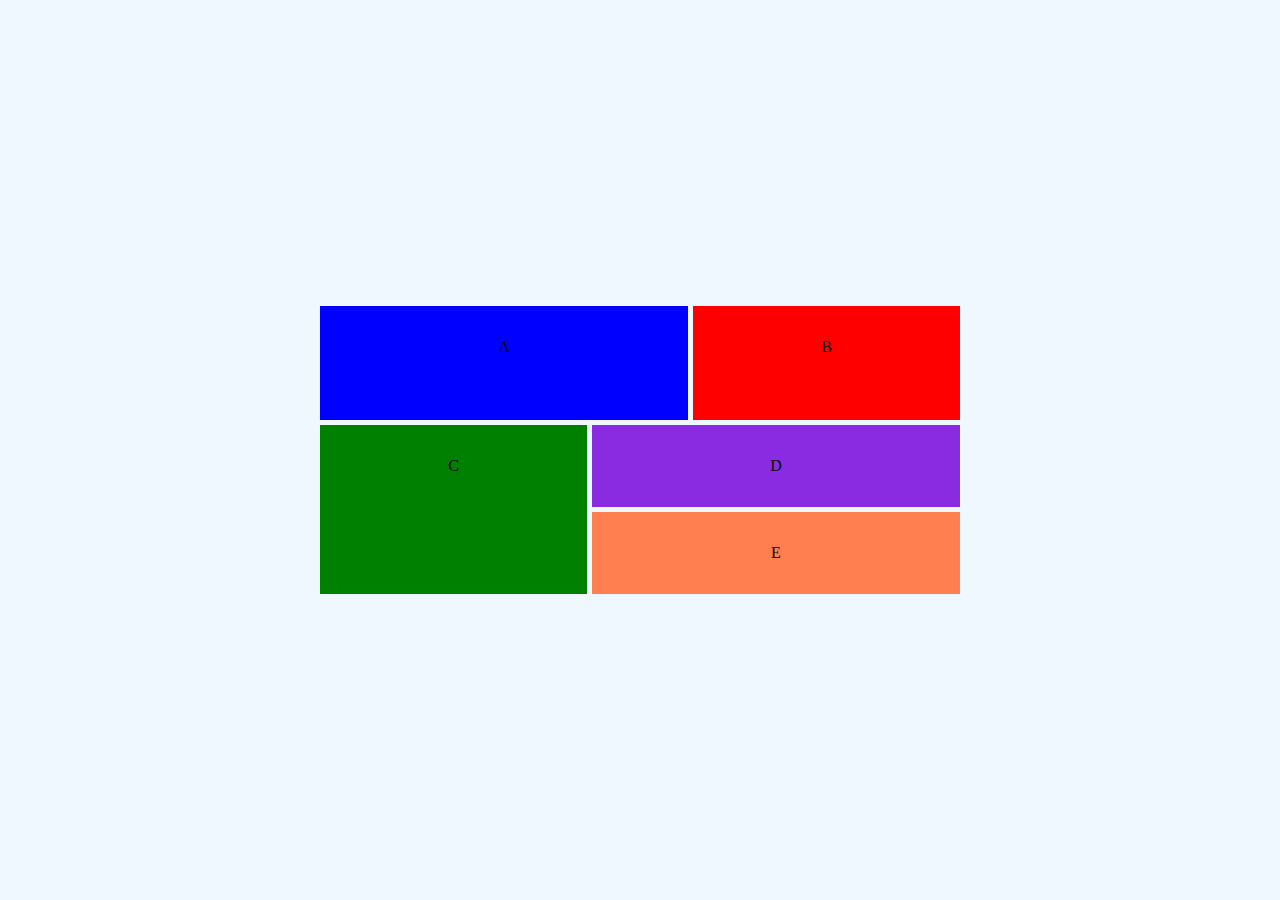
==== grid.html @ c831abd5 "First Commit" ====
<!DOCTYPE html>
<html lang="en">
<head>
    <meta charset="UTF-8">
    <meta http-equiv="X-UA-Compatible" content="IE=edge">
    <meta name="viewport" content="width=device-width, initial-scale=1.0">
    <title>Document</title>
    <link rel="stylesheet" href="grid.css">
</head>
<body>
    <main>
        <div class="item-a">A</div>
        <div class="item-b">B</div>
        <div class="item-c">C</div>
        <div class="item-d">D</div>
        <div class="item-e">E</div>
    </main>
</body>
</html>
---- grid.css ----
*{
    margin: 0;
    padding: 0;

}

body{
    background-color: aliceblue;
    display: flex;
    place-items: center;
    min-height: 100vh;
}
main{
    display: grid;
    grid-template-areas: 
    'a a a b b'
    'a a a b b'
    'c c d d d'
    'c c e e e'
    ;
    gap: 5px;
    width: 50%;;
    margin: auto;
}
main div{
    padding:2em;
    text-align: center;
}
.item-a{
    background-color: blue;
    grid-area: a;
    height: 50px;

}
.item-b{
    background-color: red;
    grid-area: b;
}
.item-c{
    background-color: green;
    grid-area: c;
}
.item-d{
    background-color: blueviolet;
    grid-area: d;
}
.item-e{
    background-color: coral;
    grid-area: e;
}
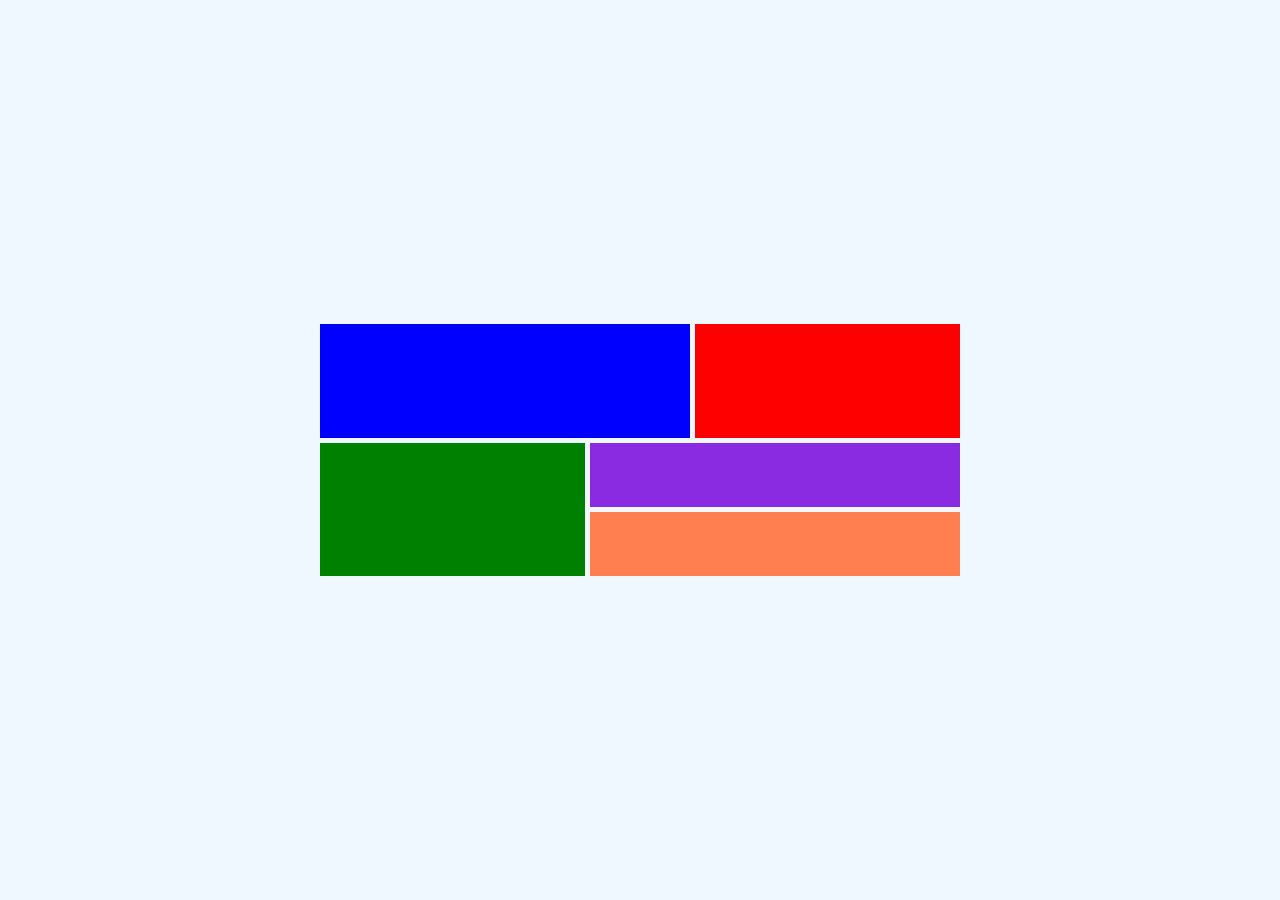
==== commit 5308af27: "commit on grid" ====
--- a/grid.html
+++ b/grid.html
@@ -9,11 +9,11 @@
 </head>
 <body>
     <main>
-        <div class="item-a">A</div>
-        <div class="item-b">B</div>
-        <div class="item-c">C</div>
-        <div class="item-d">D</div>
-        <div class="item-e">E</div>
+        <div class="item-a"></div>
+        <div class="item-b"></div>
+        <div class="item-c"></div>
+        <div class="item-d"></div>
+        <div class="item-e"></div>
     </main>
 </body>
 </html>